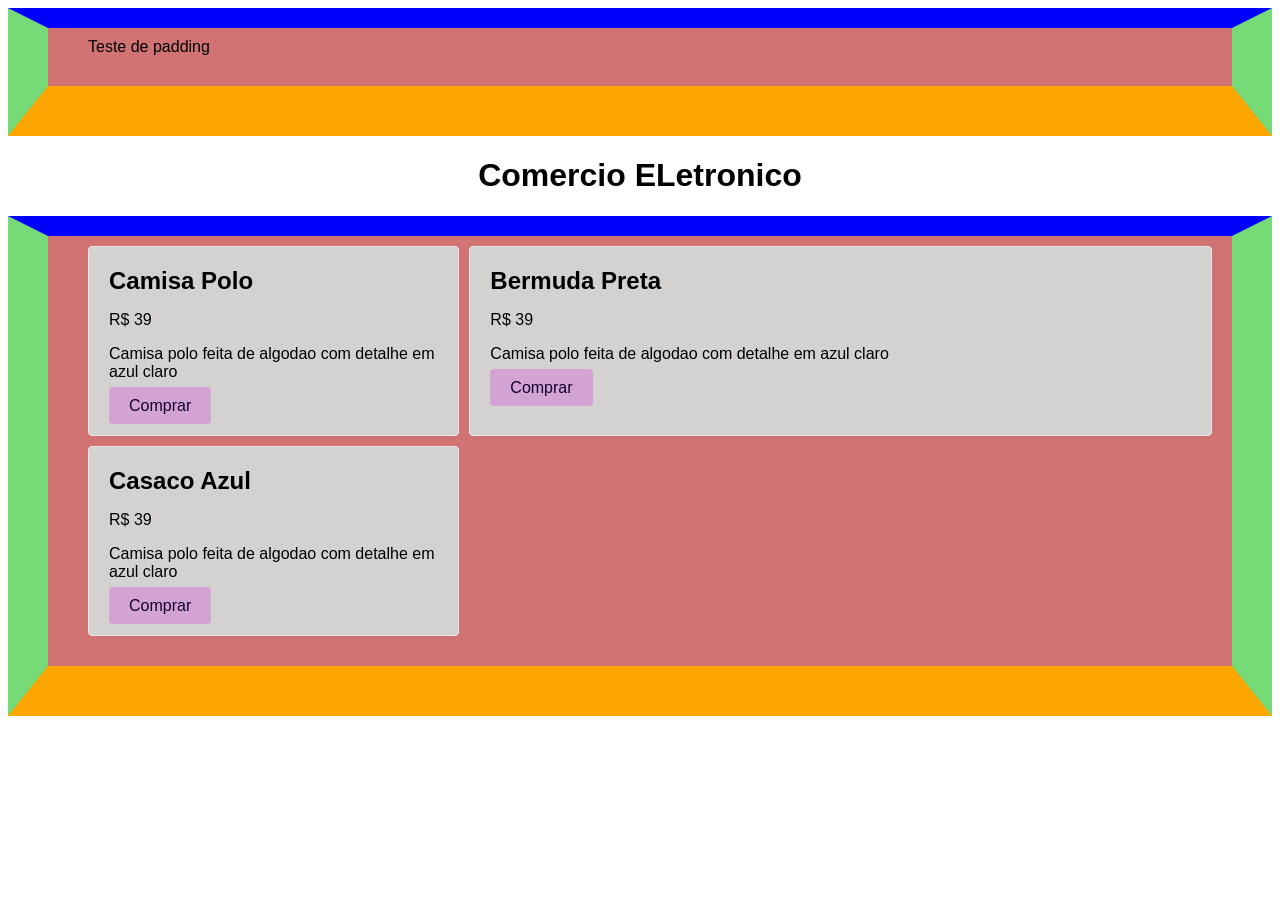
==== Modulo3+4/SecondTest.html @ 554c2b05 "testeDois" ====
<!DOCTYPE html>

<head>
    <meta charset="UTF-8">
    <title>Teste dois</title>
    <link rel="stylesheet" href="./styleDois.css">
</head>

<body>
    <div>Teste de padding</div>
    <h1> Comercio ELetronico</h1>
    <div class="grid">
        <div class="item">
            <h2>Camisa Polo</h2>
            <p class="preco">R$ 39</p>
            <p>Camisa polo feita de algodao com detalhe em azul claro</p>
            <a class="comprar" href="/">Comprar</a>
        </div>
        <div class="item">
            <h2>Bermuda Preta</h2>
            <p class="preco">R$ 39</p>
            <p>Camisa polo feita de algodao com detalhe em azul claro</p>
            <a class="comprar" href="/">Comprar</a>
        </div>
        <div class="item">
            <h2>Casaco Azul</h2>
            <p class="preco">R$ 39</p>
            <p>Camisa polo feita de algodao com detalhe em azul claro</p>
            <a class="comprar" href="/">Comprar</a>
        </div>
    </div>
</body>
---- Modulo3+4/styleDois.css ----
body {
  font-family: Arial, Helvetica, sans-serif;
}

div {
  display: inline-size;
  background: #d17373;
  padding: 10px 20px 30px 40px;
  border: 40px solid rgb(118, 219, 118);
  border-top: 20px solid rgba(0, 0, 255, 1);
  border-bottom: 50px solid orange;
}

h1 {
  text-align: center;
}

h2 {
  margin: 0px;
}

.comprar {
  background: rgb(211, 164, 211);
  color: #103;
  padding: 10px 20px;
  text-decoration: none;
  border-radius: 4px;
}

.item {
  background-color: rgb(212, 209, 209);
  border: 1px solid #e7e7e7;
  padding: 20px;
  border-radius: 4px;
}

.grid {
  display: grid;
  grid-template-columns: 1fr 2fr;
  gap: 10px;
}
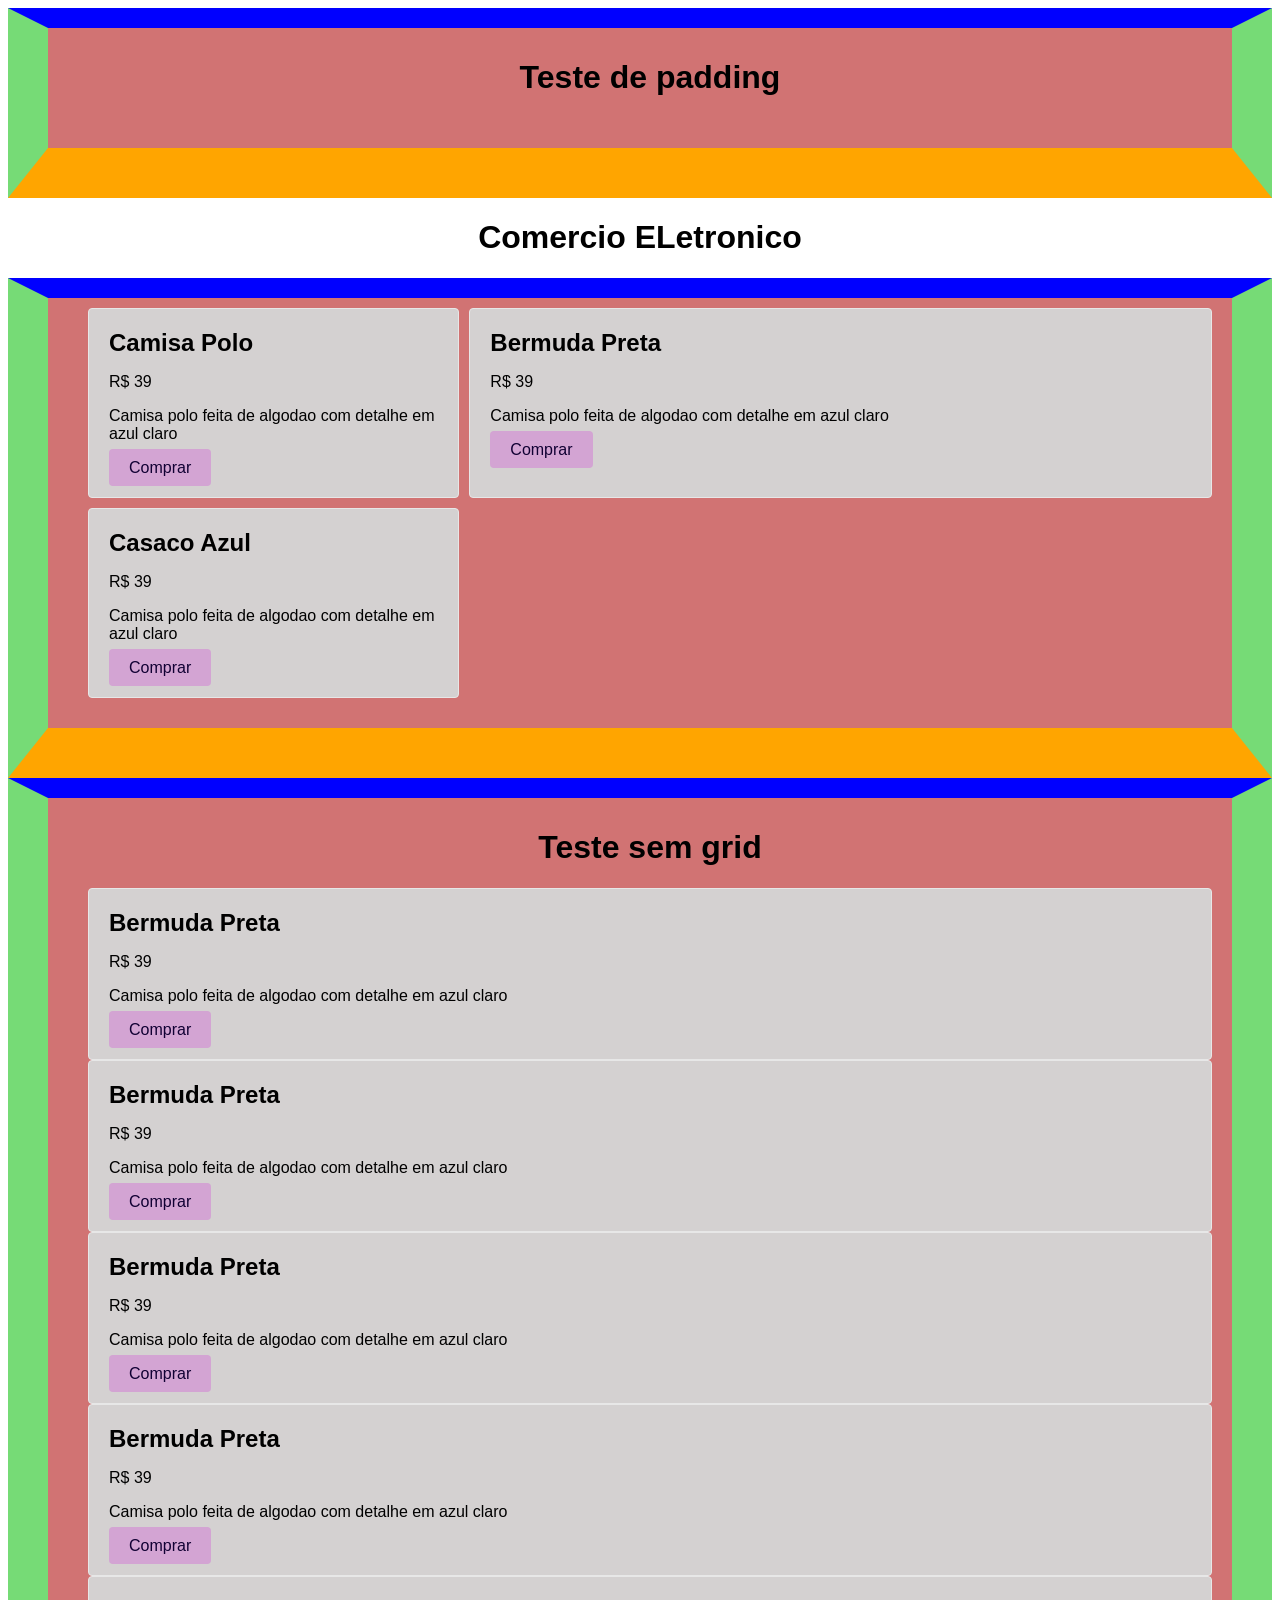
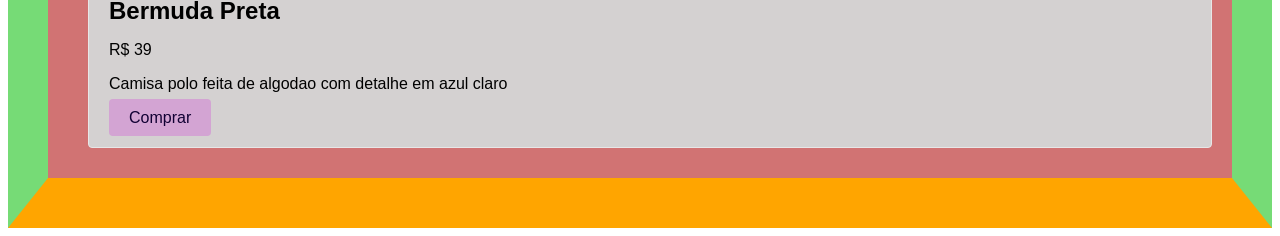
==== commit 655b1196: "gridtest" ====
--- a/Modulo3+4/SecondTest.html
+++ b/Modulo3+4/SecondTest.html
@@ -3,11 +3,13 @@
 <head>
     <meta charset="UTF-8">
     <title>Teste dois</title>
-    <link rel="stylesheet" href="./styleDois.css">
+    <link rel="stylesheet" href="./styleSecond.css">
 </head>
 
 <body>
-    <div>Teste de padding</div>
+    <div>
+        <h1>Teste de padding</h1>
+    </div>
     <h1> Comercio ELetronico</h1>
     <div class="grid">
         <div class="item">
@@ -29,4 +31,40 @@
             <a class="comprar" href="/">Comprar</a>
         </div>
     </div>
+
+    <div>
+        <h1> Teste sem grid </h1>
+        <div class="item">
+            <h2>Bermuda Preta</h2>
+            <p class="preco">R$ 39</p>
+            <p>Camisa polo feita de algodao com detalhe em azul claro</p>
+            <a class="comprar" href="/">Comprar</a>
+        </div>
+        <div class="item">
+            <h2>Bermuda Preta</h2>
+            <p class="preco">R$ 39</p>
+            <p>Camisa polo feita de algodao com detalhe em azul claro</p>
+            <a class="comprar" href="/">Comprar</a>
+        </div>
+        <div class="item">
+            <h2>Bermuda Preta</h2>
+            <p class="preco">R$ 39</p>
+            <p>Camisa polo feita de algodao com detalhe em azul claro</p>
+            <a class="comprar" href="/">Comprar</a>
+        </div>
+        <div class="item">
+            <h2>Bermuda Preta</h2>
+            <p class="preco">R$ 39</p>
+            <p>Camisa polo feita de algodao com detalhe em azul claro</p>
+            <a class="comprar" href="/">Comprar</a>
+        </div>
+        <div class="item">
+            <h2>Bermuda Preta</h2>
+            <p class="preco">R$ 39</p>
+            <p>Camisa polo feita de algodao com detalhe em azul claro</p>
+            <a class="comprar" href="/">Comprar</a>
+        </div>
+
+
+    </div>
 </body>
--- a/Modulo3+4/styleSecond.css
+++ b/Modulo3+4/styleSecond.css
@@ -0,0 +1,41 @@
+body {
+  font-family: Arial, Helvetica, sans-serif;
+}
+
+div {
+  display: inline-size;
+  background: #d17373;
+  padding: 10px 20px 30px 40px;
+  border: 40px solid rgb(118, 219, 118);
+  border-top: 20px solid rgba(0, 0, 255, 1);
+  border-bottom: 50px solid orange;
+}
+
+h1 {
+  text-align: center;
+}
+
+h2 {
+  margin: 0px;
+}
+
+.comprar {
+  background: rgb(211, 164, 211);
+  color: #103;
+  padding: 10px 20px;
+  text-decoration: none;
+  border-radius: 4px;
+}
+
+.item {
+  background-color: rgb(212, 209, 209);
+  border: 1px solid #e7e7e7;
+  padding: 20px;
+  border-radius: 4px;
+}
+
+.grid {
+  display: grid;
+  grid-template-columns: 1fr 2fr;
+  gap: 10px;
+}
